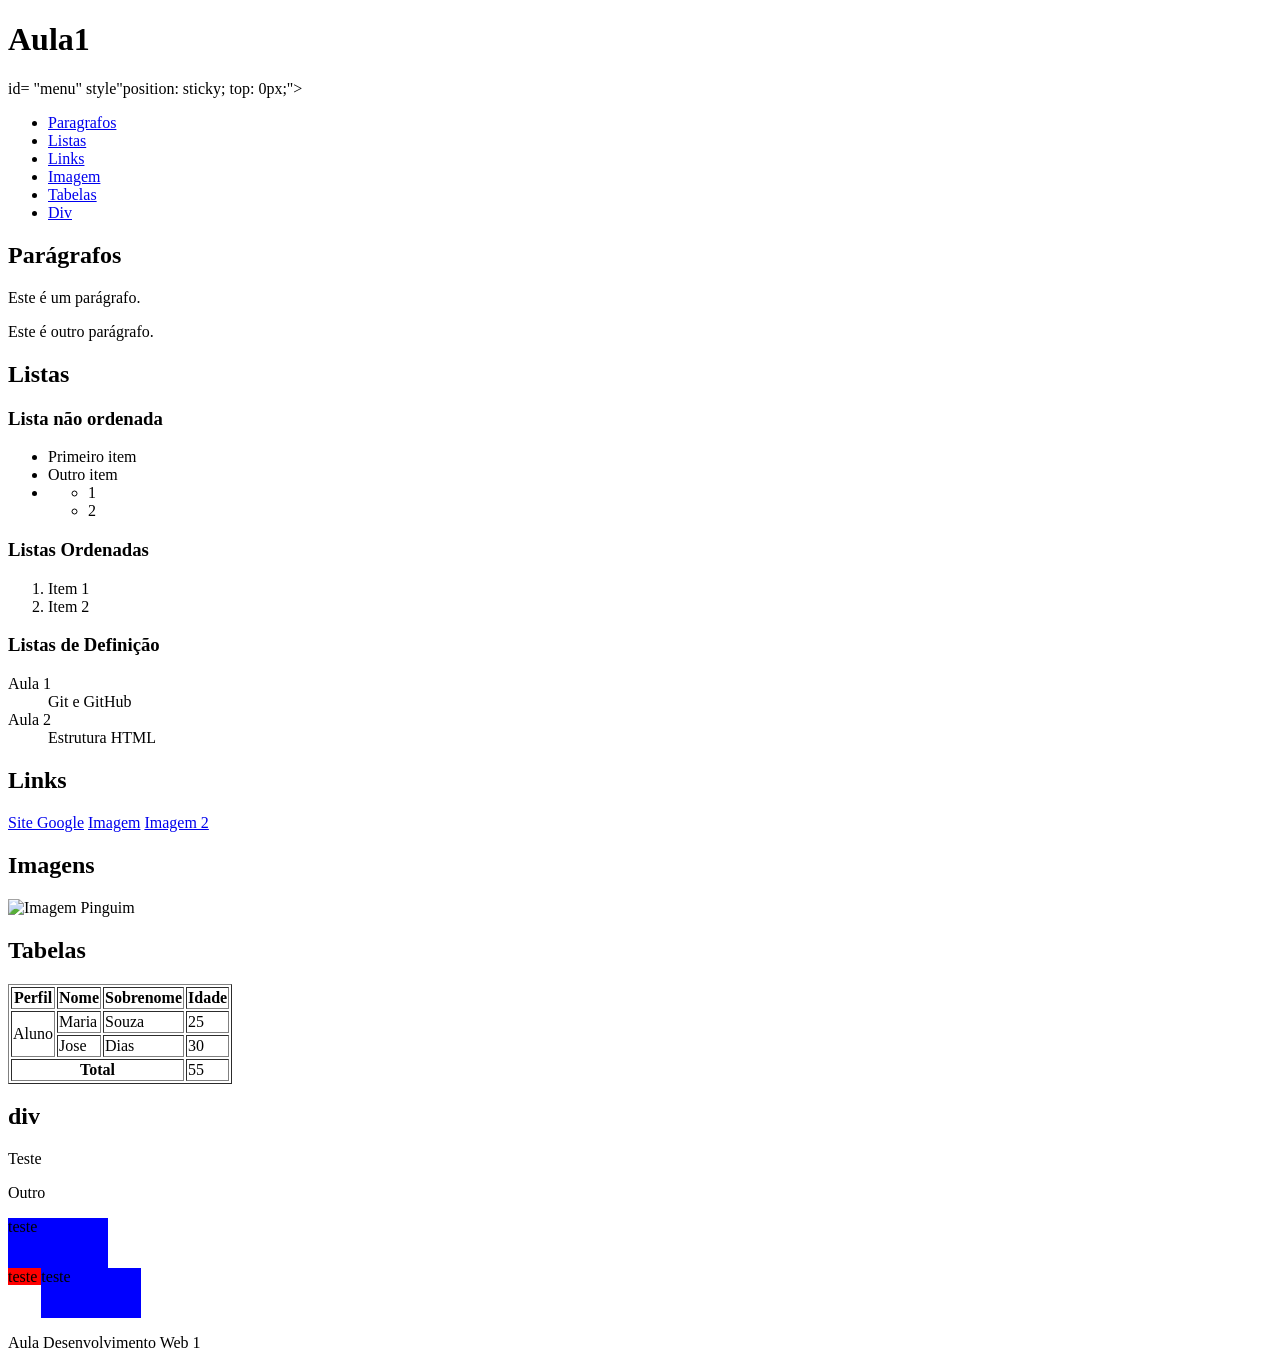
==== index.html @ 0b1011cc "flexbox e css" ====
<!DOCTYPE html>
<html lang="pt-BR">
    <head>
    <meta charset="UTF-8">
    <meta name="viewport" content="width=device-width, initial-scale=1.0">
    <title>Aula 2</title>
    </head>
    <body>
        <header>
        <h1>Aula1</h1>
        </header>

        <nav> id= "menu" style"position: sticky; top: 0px;">
            <ul>
                <li><a href="#paragrafo">Paragrafos</a></li>
                <li><a href="#listas">Listas</a></li>
                <li><a href="#links">Links</a></li>
                <li><a href="#imagem">Imagem</a></li>
                <li><a href="#tabelas">Tabelas</a></li>
                <li><a href="#div">Div</a></li>
            </ul>
        
        </nav>

        <main>
            <section id="paragrafo">
        <h2>Parágrafos</h2>

        <p>Este é um parágrafo.</p>
        <p>Este é outro parágrafo.</p>
            </section>

            <section id="listas">
        <h2>Listas</h2>
        <h3>Lista não ordenada</h3>
        <ul>
            <li>Primeiro item</li>
            <li>Outro item</li>
            <li>
                <ul>
                    <li>1</li>
                    <li>2</li>
               </ul>
            </li>
        </ul>

        <h3>Listas Ordenadas</h3>

        <ol>
            <li>Item 1</li>
            <li>Item 2</li>
        </ol>
            

        <h3>Listas de Definição</h3>

        <dl>
            <dt>Aula 1</dt>
            <dd>Git e GitHub</dd>
        
        <dt>Aula 2</dt>
        <dd>Estrutura HTML</dd>
        </dl>
            </section>

            <section id="links">
        <h2>Links</h2>

        <a href="http://www.google.com" target="_blank">Site Google</a>

        <a href="imag pmg.png">Imagem</a>

        <a href="imagens/imag pmg.png">Imagem 2</a>

            </section>
        <section id="imagem">

        <h2>Imagens</h2>

        <img src="imagem/Ping.png.png" alt="Imagem Pinguim">

            </section>
           

        <section id="tabelas">
        <h2>Tabelas</h2>

        <table border="1">
            <thead>
                <tr> 
                    <th scope="col">
                        Perfil
                    </th>
                    <th scope="col">
                        Nome
                    </th>
                    <th scope="col">
                        Sobrenome 
                    </th>
                    <th scope="col">
                        Idade
                    </th>
                </tr>
            </thead>

            <tbody>
                <tr>
                    <td rowspan="2">
                        Aluno
                    </td>
                    <td>
                        Maria
                    </td>
                    <td>
                        Souza
                    </td>
                    <td>
                        25
                    </td>
                </tr>
                <tr>
                    <td>
                        Jose
                    </td>
                    <td>
                        Dias
                    </td>
        
                    <td>
                        30
                    </td>
                </tr>
            </tbody>
            <tfoot>
                <tr>
                    <th scope="row" colspan="3">
                        Total
                    </th>
                    <td>
                        55
                    </td>
                </tr>
            </tfoot>    
        </table>
</section>
<section id="div">
        <h2>div</h2>
        <div>
            <p>Teste</p>
            <p>Outro</p>
        </div>
    </section>
</section>

<div style="display:block; background-color: blue; height: 50px; width: 100px;">
    teste
</div>

<div style="display: inline; background-color: red; height: 50px;">
    teste
</div>

<div style="display:inline-block; background-color: blue; height: 50px; width: 100px;">
    teste
</div>

<div style="display: none; background-color: red; height: 50px;">
    teste
</div>



</main>

<footer>
    <p>Aula Desenvolvimento Web 1</p>
</footer>

    


        </body>

</html>
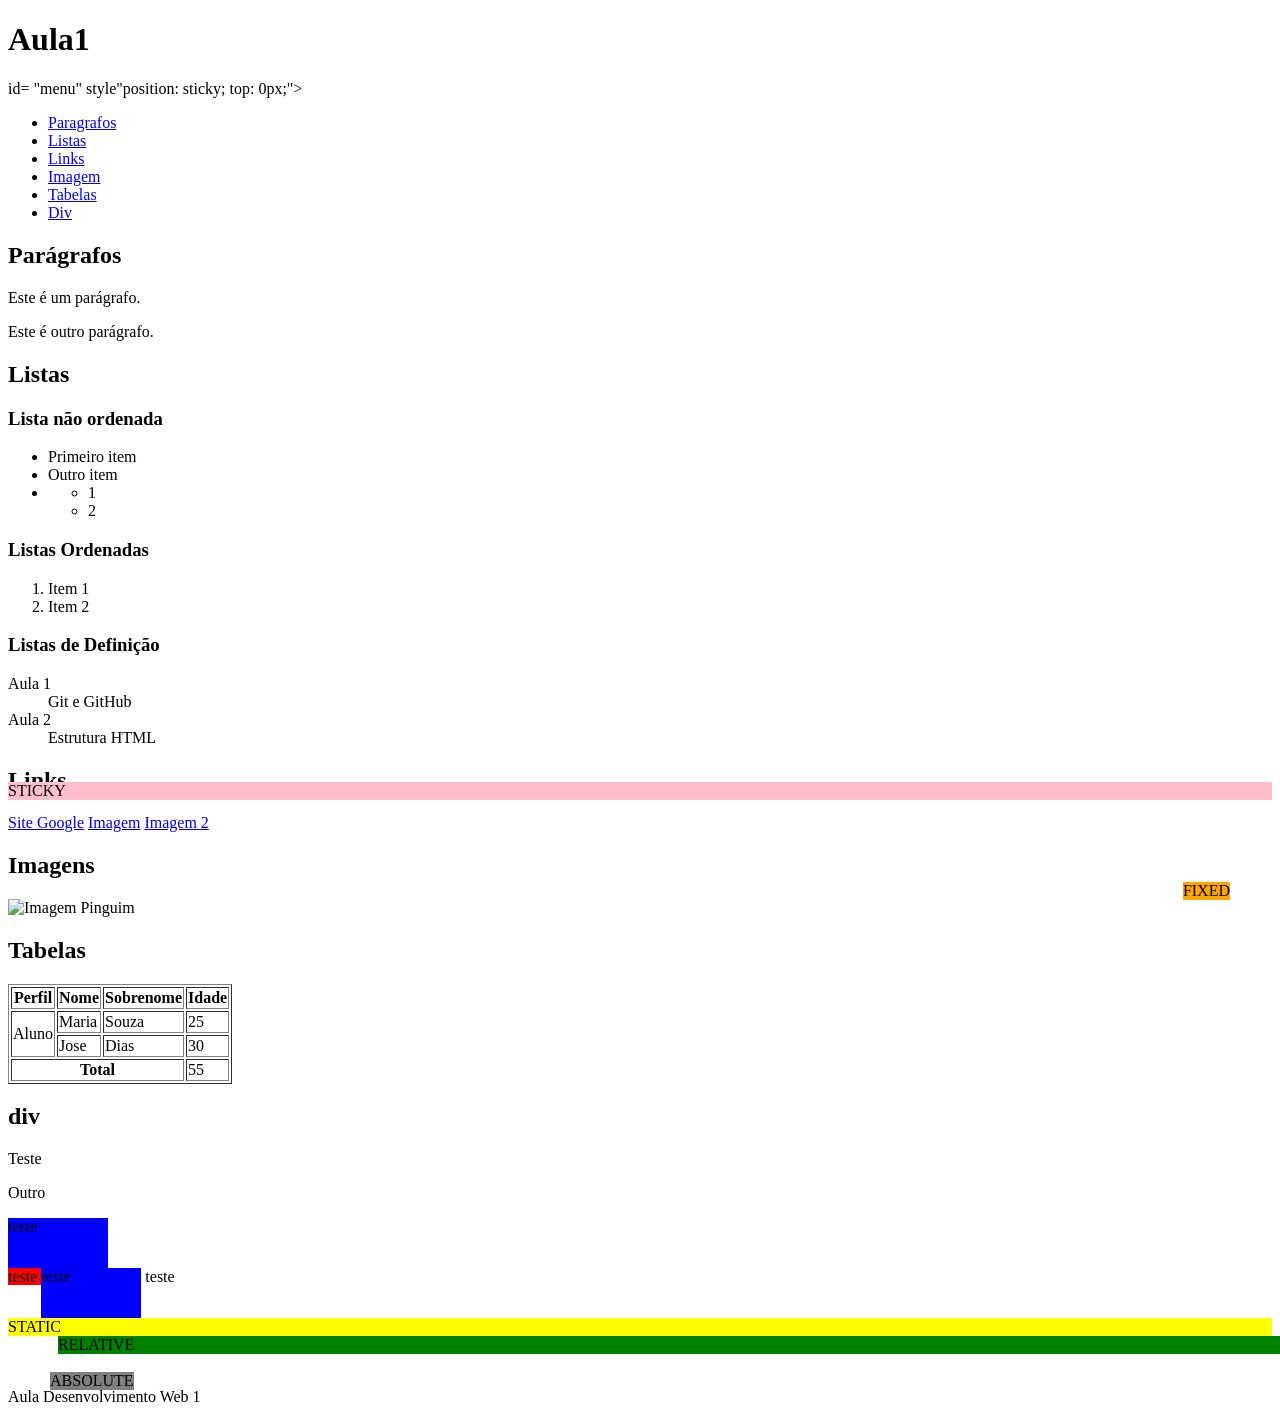
==== commit 7020dc6d: "alinhamento" ====
--- a/index.html
+++ b/index.html
@@ -167,7 +167,30 @@
 <div style="display: none; background-color: red; height: 50px;">
     teste
 </div>
-
+teste
+</div>
+
+<div style="background-color: yellow; position: static; left: 50px;">
+    STATIC
+</div>
+
+<div style="background-color: green; position: relative; left: 50px;">
+    RELATIVE
+</div>
+<div style="background-color: orange; position:fixed; bottom: 0px; right: 50px;">
+    FIXED
+</div>
+
+<div style="background-color: pink; position: sticky; bottom: 100px; right: 50px;">
+    STICKY
+</div>
+
+
+
+
+<div style="background-color: gray; position:absolute; left: 50px;">
+    ABSOLUTE
+</div>
 
 
 </main>
